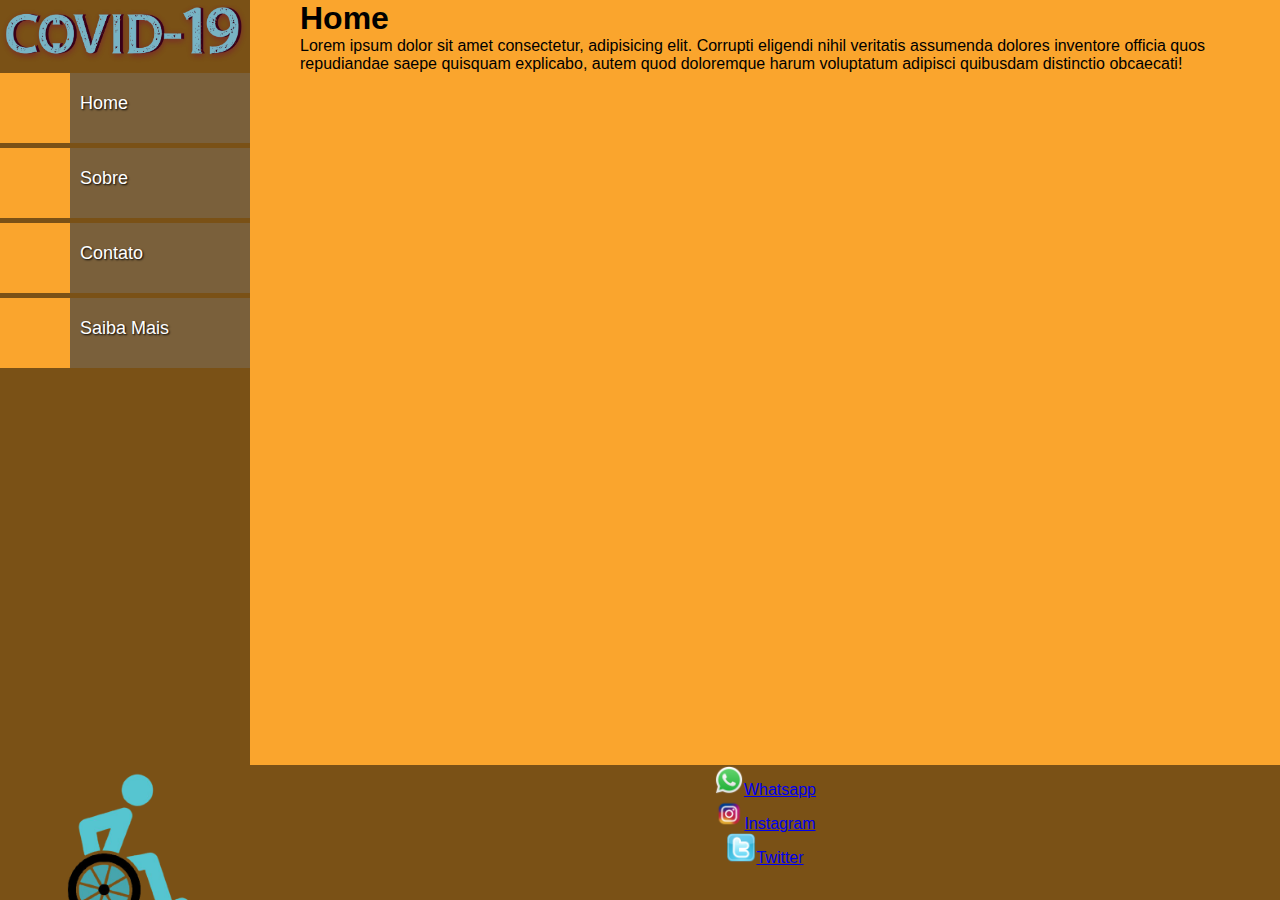
==== index.html @ e92049ec "Initial commit" ====
<!DOCTYPE html>
<html lang="pt-br">
<head>
    <meta charset="UTF-8">
    <meta http-equiv="X-UA-Compatible" content="IE=edge">
    <meta name="viewport" content="width=device-width, initial-scale=1.0">
    <title>Pagina Covid</title>
    <link rel="stylesheet" href="style.css">
</head>
<body>
    <nav>
        <ul>
            <li class="item" id="logo">
                <img src="imagens/faixacovid.png" alt="">
            </li>
            <li class="item">
                <a href="index.html">Home</a>
                <div class="cor1"></div>
                <div class="cor2"></div>
            </li>
            <li class="item">
                <a href="sobre.html">Sobre</a>
                <div class="cor1"></div>
                <div class="cor2"></div>
            </li>
            <li class="item">
                <a href="contato.html">Contato</a>
                <div class="cor1"></div>
                <div class="cor2"></div>
            </li>
            <li class="item">
                <a href="mais.html">Saiba Mais</a>
                <div class="cor1"></div>
                <div class="cor2"></div>
            </li>
            <li class="def"><img src="imagens/deficiente.png" alt=""></li>
        </ul>
    </nav>
    <main>
        <h1>Home</h1>
        <p>Lorem ipsum dolor sit amet consectetur, adipisicing elit. Corrupti eligendi nihil veritatis assumenda dolores inventore officia quos repudiandae saepe quisquam explicabo, autem quod doloremque harum voluptatum adipisci quibusdam distinctio obcaecati!</p>
    </main>
    <div id="rodape">
        <div id="redeContatos">
            <div><img class="social" src="imagens/whats.png"><a href="https://wa.me/+5511974369468">Whatsapp</a>
            </div>
            <div><img class="social" src="imagens/instagram.png"><a
                    href="https://www.instagram.com/ribeiro_jeffe/?hl=pt-br">Instagram</a></div>
            <div><img class="social" src="imagens/twitter.png"><a
                    href="https://twitter.com/jeffe_ribeiro">Twitter</a></div>
        </div>
    </div>
</body>
</html>
---- style.css ----
/*Evita incomaptibilidade de caracteres*/
@charset "UTF-8";
/* Definir etilização padrão*/ 
*{
    font-family: Arial, Helvetica, sans-serif;
    padding: 0;
    margin: 0;
}
/*Conteúdo*/
body {
    background-color: #FAA52D;
}
ul{
    list-style: none;
}
nav{
    background-color: #7A5116;
    height: 100%;
    width: 250px;
    position: fixed;
    top: 0;
    left: 0;
    z-index: 1;
}
nav img{
	margin-top: 0;
	width: 250px;
}
.def{
	margin-top: 400px;
}

.item{
	list-style: none;
	padding-top: 5px;
	width: 250px;
}
.cor1{
	height: 70px;
	width: 70px;
	background-color:#FAA52D;
	position: absolute;
	transition: width 0.5s ease-out;
}
.cor2{
	height: 70px;
	width: 250px;
	background-color:#7A603B;
}
.item a{
	position: absolute;
	color: #fff;
	text-decoration: none;
	font-family: Arial;
	font-size: 18px;
	text-shadow:1px 1px 2px #000;
	z-index: 1;
	margin: 20px 80px;
}
.item:hover text{
	cursor: pointer;
}
.item:hover .cor1{
	width: 250px;
}
main {
    margin-left: 300px;
	display: flex;
	min-height: 85vh;
	flex-direction: column;
}
#rodape{
	background-color: #7A5116;
	margin-left: 250px;
	text-align: center;
	min-height: 15vh;
	flex-direction: unset;
}
#rodape img{
	width: 30px;
}
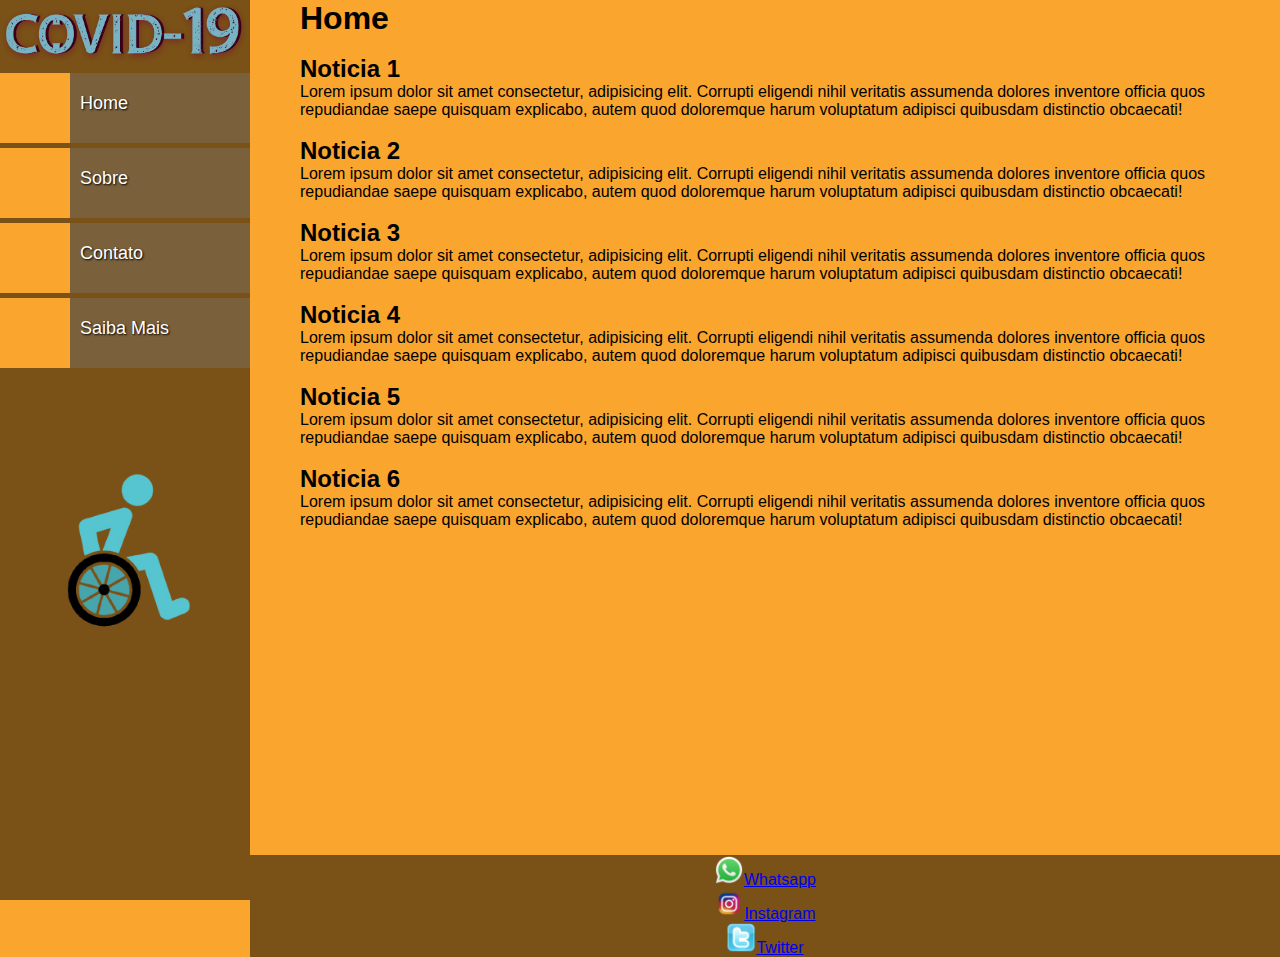
==== commit e1f329ab: "formulario" ====
--- a/index.html
+++ b/index.html
@@ -5,6 +5,7 @@
     <meta http-equiv="X-UA-Compatible" content="IE=edge">
     <meta name="viewport" content="width=device-width, initial-scale=1.0">
     <title>Pagina Covid</title>
+    <link rel="shortcut icon" href="imagens/virus.ico" type="image/x-icon">
     <link rel="stylesheet" href="style.css">
 </head>
 <body>
@@ -38,6 +39,23 @@
     </nav>
     <main>
         <h1>Home</h1>
+        <br>
+        <h2>Noticia 1</h2>
+        <p>Lorem ipsum dolor sit amet consectetur, adipisicing elit. Corrupti eligendi nihil veritatis assumenda dolores inventore officia quos repudiandae saepe quisquam explicabo, autem quod doloremque harum voluptatum adipisci quibusdam distinctio obcaecati!</p>
+        <br>
+        <h2>Noticia 2</h2>
+        <p>Lorem ipsum dolor sit amet consectetur, adipisicing elit. Corrupti eligendi nihil veritatis assumenda dolores inventore officia quos repudiandae saepe quisquam explicabo, autem quod doloremque harum voluptatum adipisci quibusdam distinctio obcaecati!</p>
+        <br>
+        <h2>Noticia 3</h2>
+        <p>Lorem ipsum dolor sit amet consectetur, adipisicing elit. Corrupti eligendi nihil veritatis assumenda dolores inventore officia quos repudiandae saepe quisquam explicabo, autem quod doloremque harum voluptatum adipisci quibusdam distinctio obcaecati!</p>
+        <br>
+        <h2>Noticia 4</h2>
+        <p>Lorem ipsum dolor sit amet consectetur, adipisicing elit. Corrupti eligendi nihil veritatis assumenda dolores inventore officia quos repudiandae saepe quisquam explicabo, autem quod doloremque harum voluptatum adipisci quibusdam distinctio obcaecati!</p>
+        <br>
+        <h2>Noticia 5</h2>
+        <p>Lorem ipsum dolor sit amet consectetur, adipisicing elit. Corrupti eligendi nihil veritatis assumenda dolores inventore officia quos repudiandae saepe quisquam explicabo, autem quod doloremque harum voluptatum adipisci quibusdam distinctio obcaecati!</p>
+        <br>
+        <h2>Noticia 6</h2>
         <p>Lorem ipsum dolor sit amet consectetur, adipisicing elit. Corrupti eligendi nihil veritatis assumenda dolores inventore officia quos repudiandae saepe quisquam explicabo, autem quod doloremque harum voluptatum adipisci quibusdam distinctio obcaecati!</p>
     </main>
     <div id="rodape">
--- a/style.css
+++ b/style.css
@@ -27,7 +27,7 @@
 	width: 250px;
 }
 .def{
-	margin-top: 400px;
+	margin-top: 100px;
 }
 
 .item{
@@ -66,16 +66,20 @@
 main {
     margin-left: 300px;
 	display: flex;
-	min-height: 85vh;
+	min-height: 95vh;
 	flex-direction: column;
 }
 #rodape{
 	background-color: #7A5116;
 	margin-left: 250px;
 	text-align: center;
-	min-height: 15vh;
+	min-height: 5vh;
 	flex-direction: unset;
 }
 #rodape img{
 	width: 30px;
+}
+.form{
+	display: flex;
+	justify-content: center;
 }